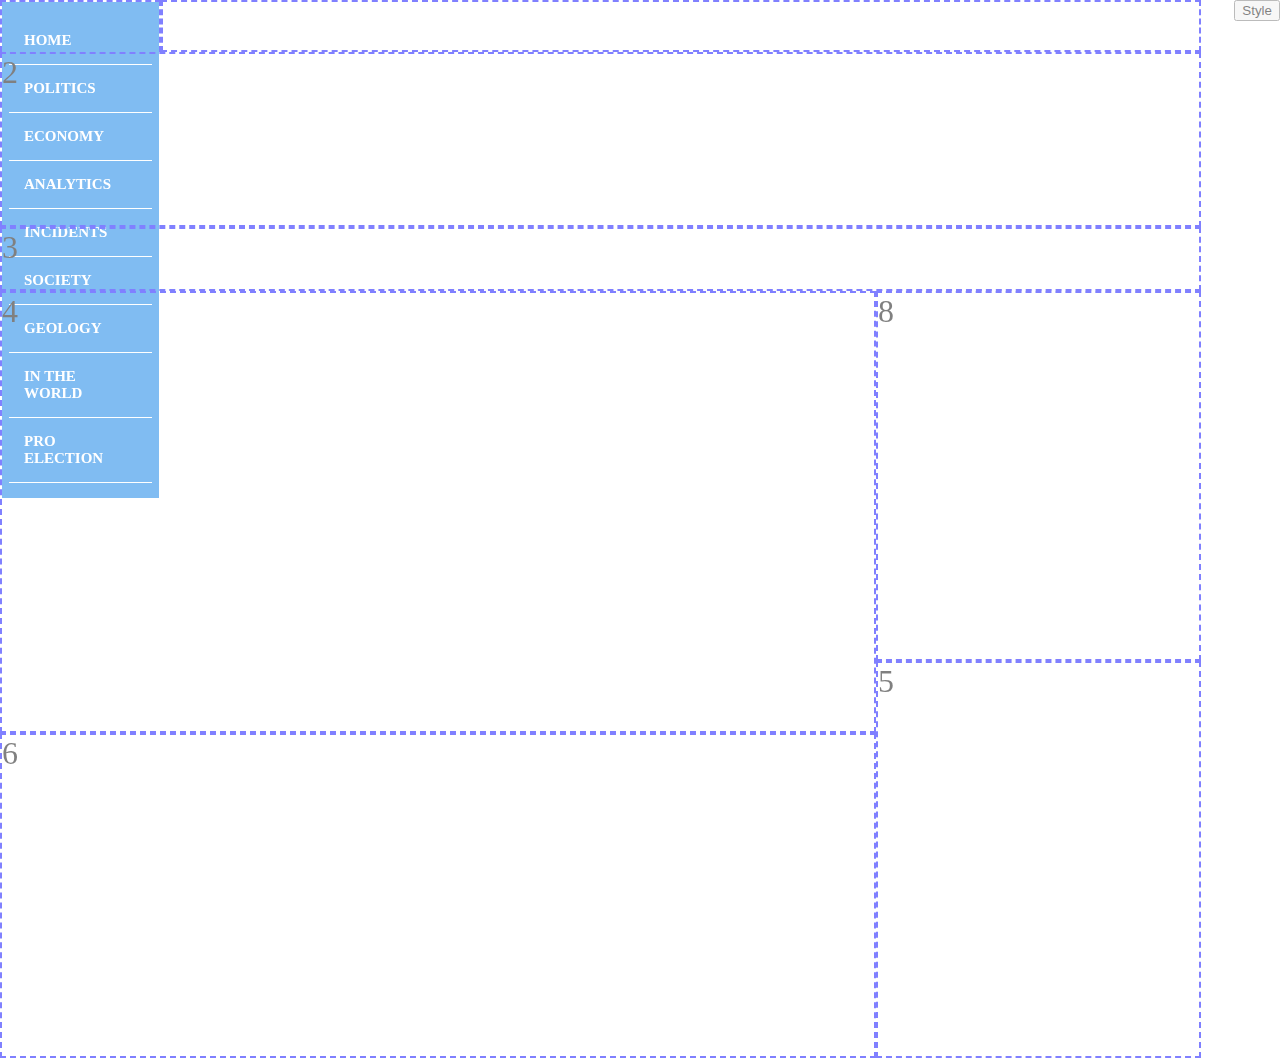
==== grid3.html @ ef25d193 "grid3 layout" ====
<!DOCTYPE html>
<html lang="en">
<head>
    <meta charset="UTF-8">
    <meta http-equiv="X-UA-Compatible" content="IE=edge">
    <meta name="viewport" content="width=device-width, initial-scale=1.0">
    <title>Assignment 6</title>
    <link rel="stylesheet" href="grid3.css" class="style">   
</head>
<body>
    <button onclick='switchStyle()' style='position: absolute; top:0; right:0;'>Style</button>
    <img src='https://cdn.imgchest.com/files/j7mmcrer276.png' style='position: absolute; top:0; left:0;z-index:-1'>
    <div class="container">
        <div class="box1">
            <ul>
                <li>home</li>
                <li>politics</li>
                <li>economy</li>
                <li>analytics</li>
                <li>incidents</li>
                <li>society</li>
                <li>geology</li>
                <li>in the world</li>
                <li>pro election</li>
            </ul>
        </div>
        <div class="box2">2</div>
        <div class="box3">3</div>
        <div class="box4">4</div>
        <div class="box5">5</div>
        <div class="box6">6</div>
        <div class="box7">
         
        </div>
        <div class="box8">8</div>
    </div>

    <script>
        function switchStyle() {
        let style = document.querySelector('.style');
        if (style.getAttribute('href') == 'grid3.css') {
        style.setAttribute('href', 'grid2.css');
        } else {
        style.setAttribute('href', 'grid3.css');
        }
        }
        </script>
        </body> 
        
</body>
</html>
---- grid3.css ----
* {
    margin: 0;
    box-sizing: border-box;
}

img:nth-of-type(1) {
    display: none;
   }
   body {
    background-image: none;
    opacity: 1;
   }   

body {
    background-image: url(https://cdn.imgchest.com/files/6yxkcg98k7w.png);
    background-repeat: no-repeat;
    max-width: 1206px;
    min-height: 1063px;
    font-size: 2rem;
    opacity: .5;
}

ul{
  
   display: flex;
   flex-direction: column;
   font-family: 'Segoe UI';
   font-weight: 600;
   font-size: 15px;
   background-color:#0078e4;
   list-style: none;
   padding: 15px 7px;
   
    
   
}

li{
   
   padding:15px ;
   text-transform: uppercase;
   color:white;
   border-bottom: 1px solid;
   
}
  

.container > * {
    
    border: 2px dashed BLUE;
   
    
}

.container{
    display: grid;
    flex-wrap: wrap;
    
    grid-template-rows: 52px 175px 64px 370px 72px 325px ;
    grid-template-columns: 161px 715px 325px minmax(20px, auto)  ;
    grid-template-areas: 
        "one seven seven"
        "two two two"
        "three three three"
        "four four eight" 
        "four four five"
        "six six five"
        
        
         ;
}

.box1 {
    grid-area: one;
}
 .box2 {
    grid-area: two;
} 

.box3 {
    grid-area: three;
}
.box4 {
    grid-area: four;
}

.box5 {
    grid-area: five;
}
.box6 {
    grid-area: six;
}

.box7 {
    grid-area: seven;
}
.box8 {
    grid-area: eight;
}
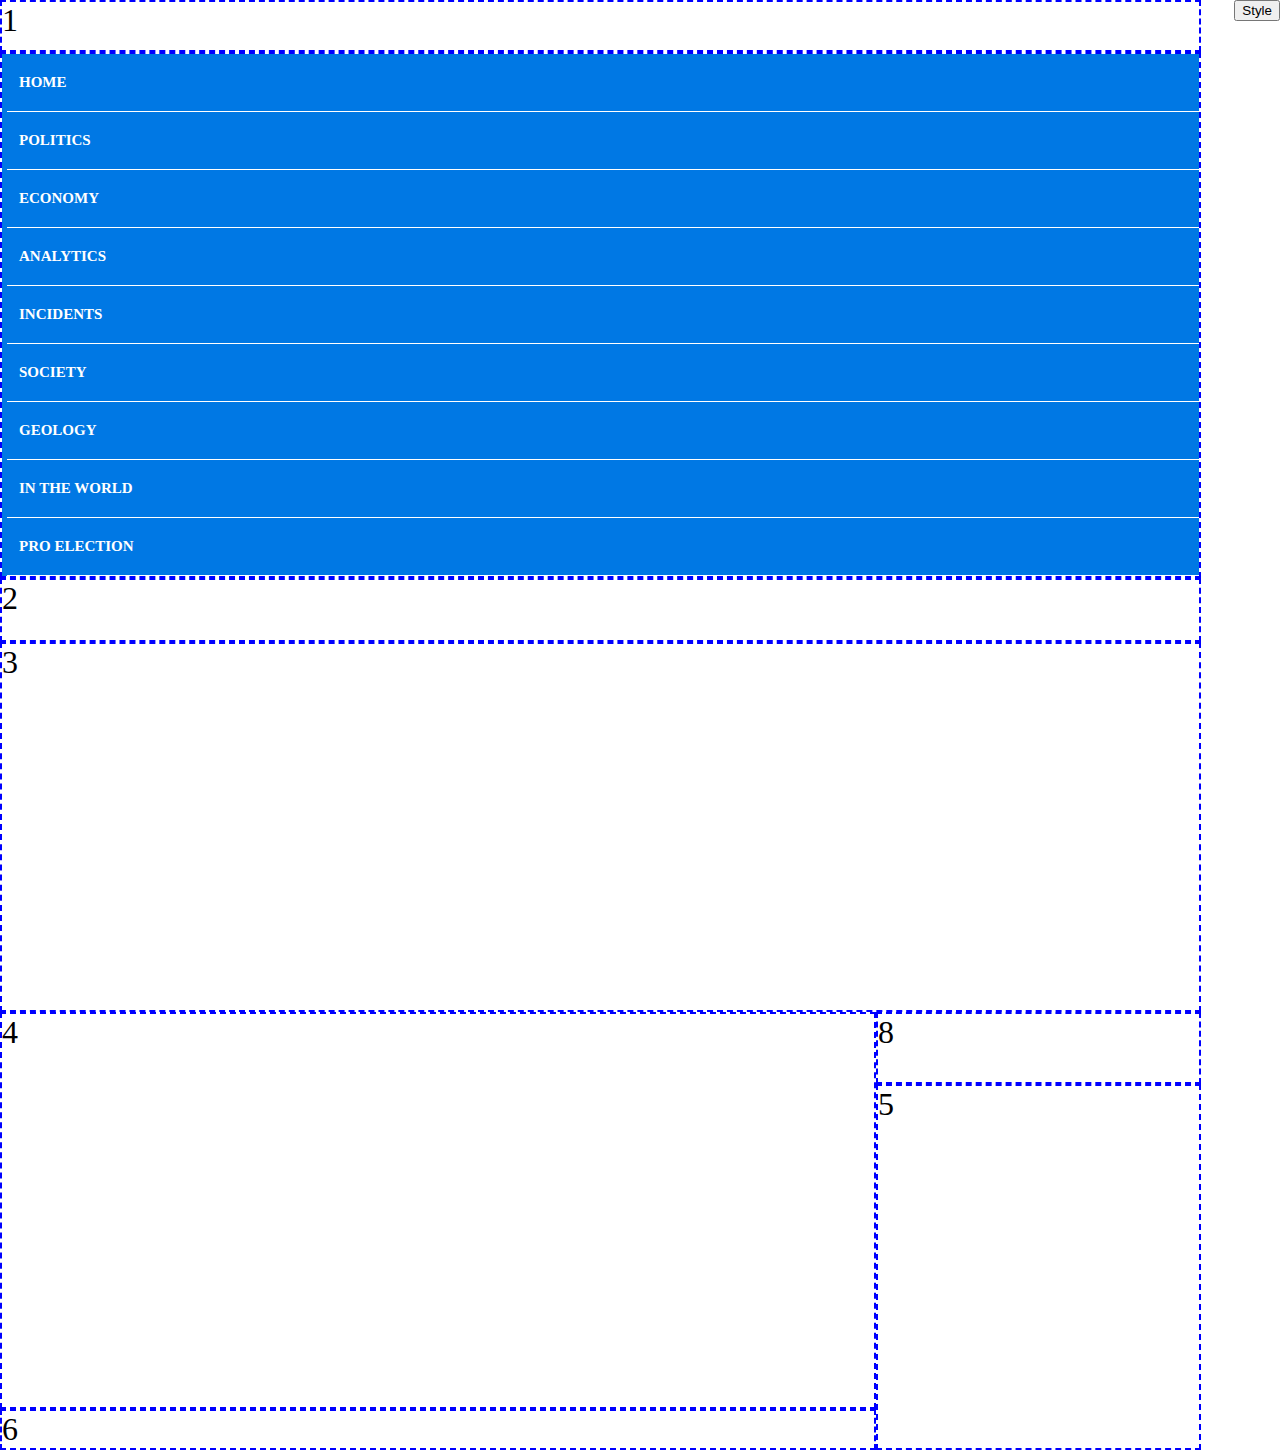
==== commit 965b0c21: "grid3 layout" ====
--- a/grid3.html
+++ b/grid3.html
@@ -11,7 +11,13 @@
     <button onclick='switchStyle()' style='position: absolute; top:0; right:0;'>Style</button>
     <img src='https://cdn.imgchest.com/files/j7mmcrer276.png' style='position: absolute; top:0; left:0;z-index:-1'>
     <div class="container">
-        <div class="box1">
+        <div class="box1">1</div>
+        <div class="box2">2</div>
+        <div class="box3">3</div>
+        <div class="box4">4</div>
+        <div class="box5">5</div>
+        <div class="box6">6</div>
+        <div class="box7">
             <ul>
                 <li>home</li>
                 <li>politics</li>
@@ -24,17 +30,8 @@
                 <li>pro election</li>
             </ul>
         </div>
-        <div class="box2">2</div>
-        <div class="box3">3</div>
-        <div class="box4">4</div>
-        <div class="box5">5</div>
-        <div class="box6">6</div>
-        <div class="box7">
-         
-        </div>
         <div class="box8">8</div>
     </div>
-
     <script>
         function switchStyle() {
         let style = document.querySelector('.style');
@@ -45,7 +42,6 @@
         }
         }
         </script>
-        </body> 
         
 </body>
 </html>--- a/grid3.css
+++ b/grid3.css
@@ -1,50 +1,41 @@
+img:nth-of-type(1) {
+    display: none;
+}
+body {
+    background-image: none;
+    opacity: 1;
+    max-width: 1206px;
+    min-height: 1063px;
+    font-size: 2rem;
+   }
 * {
     margin: 0;
     box-sizing: border-box;
 }
 
-img:nth-of-type(1) {
-    display: none;
-   }
-   body {
-    background-image: none;
-    opacity: 1;
-   }   
-
-body {
-    background-image: url(https://cdn.imgchest.com/files/6yxkcg98k7w.png);
-    background-repeat: no-repeat;
-    max-width: 1206px;
-    min-height: 1063px;
-    font-size: 2rem;
-    opacity: .5;
-}
 
 ul{
-  
+
    display: flex;
    flex-direction: column;
+   flex-wrap: wrap;
    font-family: 'Segoe UI';
+   text-transform: uppercase;
    font-weight: 600;
    font-size: 15px;
+   list-style: none;
+   padding-left: 5px;
    background-color:#0078e4;
-   list-style: none;
-   padding: 15px 7px;
+   color:white;
    
-    
-   
+  
 }
 
 li{
-   
-   padding:15px ;
-   text-transform: uppercase;
-   color:white;
-   border-bottom: 1px solid;
-   
+    padding: 20px 12px;
+    border-bottom: 1px solid white;
+  
 }
-  
-
 .container > * {
     
     border: 2px dashed BLUE;
@@ -55,11 +46,11 @@
 .container{
     display: grid;
     flex-wrap: wrap;
-    
-    grid-template-rows: 52px 175px 64px 370px 72px 325px ;
-    grid-template-columns: 161px 715px 325px minmax(20px, auto)  ;
+    grid-template-rows: minmax(52px, auto) minmax(175px, auto) minmax(64px, auto) minmax(370px, auto) minmax(72px, auto) minmax(325px, auto) ;
+    grid-template-columns: minmax(20px, 161px) minmax(20px, 715px) minmax(20px, 325px) ;
     grid-template-areas: 
-        "one seven seven"
+        "one one one"
+        "seven seven seven"
         "two two two"
         "three three three"
         "four four eight" 
@@ -72,6 +63,7 @@
 
 .box1 {
     grid-area: one;
+    
 }
  .box2 {
     grid-area: two;
